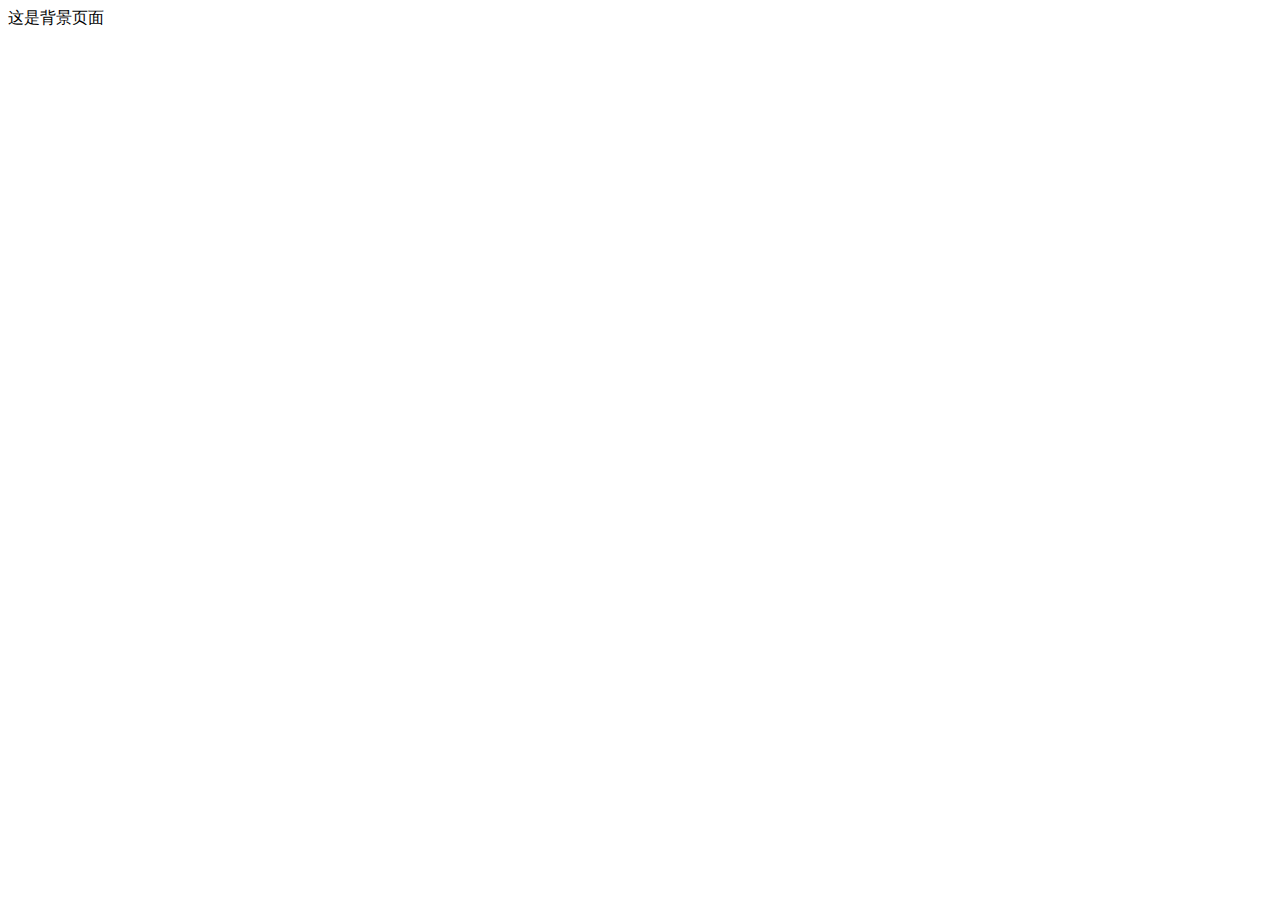
==== background.html @ 02bbb7a5 "first commit" ====
<!DOCTYPE html>
<html lang="en">
<head>
    <meta charset="UTF-8">
    <meta http-equiv="X-UA-Compatible" content="IE=edge">
    <meta name="viewport" content="width=device-width, initial-scale=1.0">
    <title>Document</title>
</head>
<body>
    <div>
        这是背景页面
    </div>
    <script src="background.js"></script>
</body>
</html>
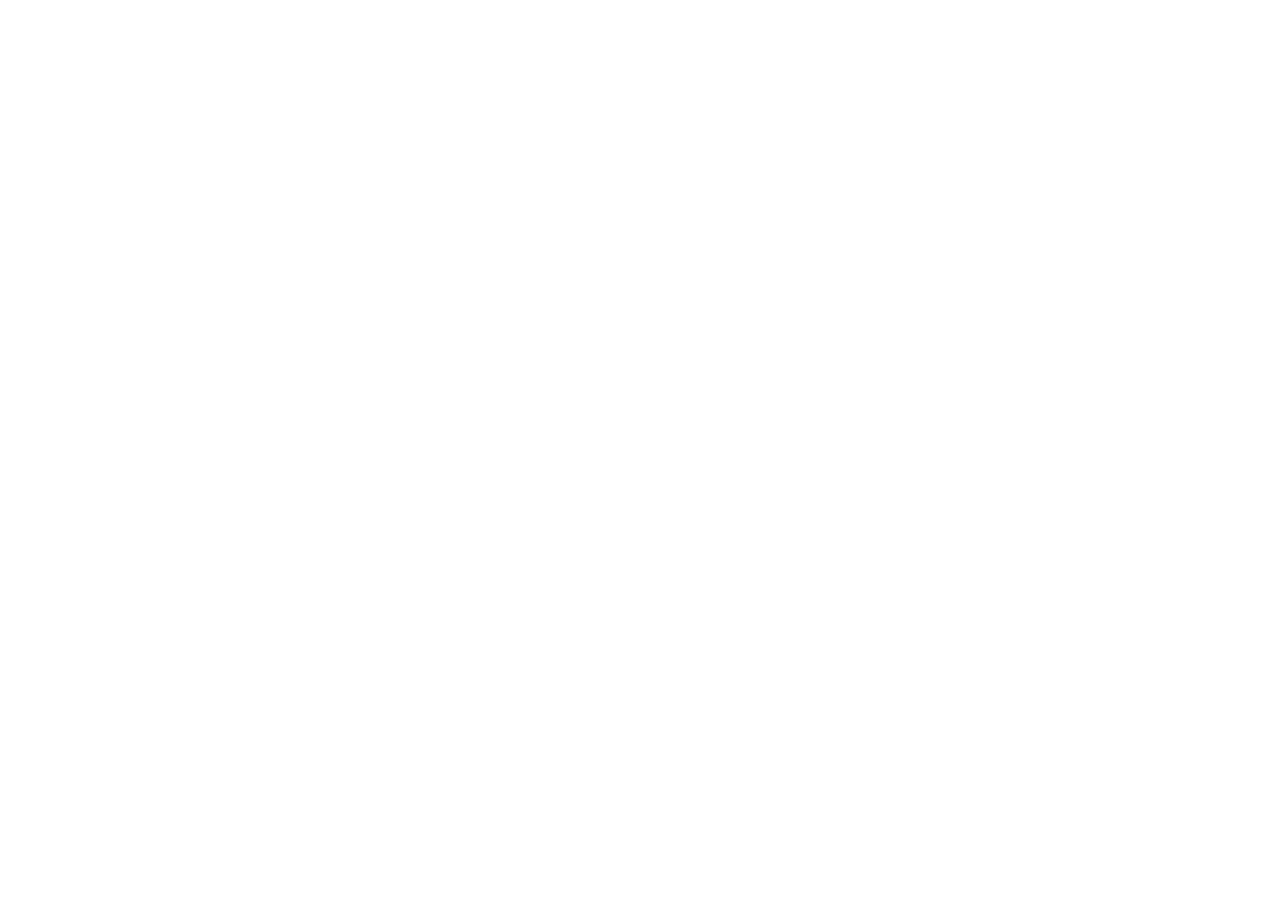
==== commit 15e78867: "更新README" ====
--- a/background.html
+++ b/background.html
@@ -7,9 +7,6 @@
     <title>Document</title>
 </head>
 <body>
-    <div>
-        这是背景页面
-    </div>
     <script src="background.js"></script>
 </body>
 </html>